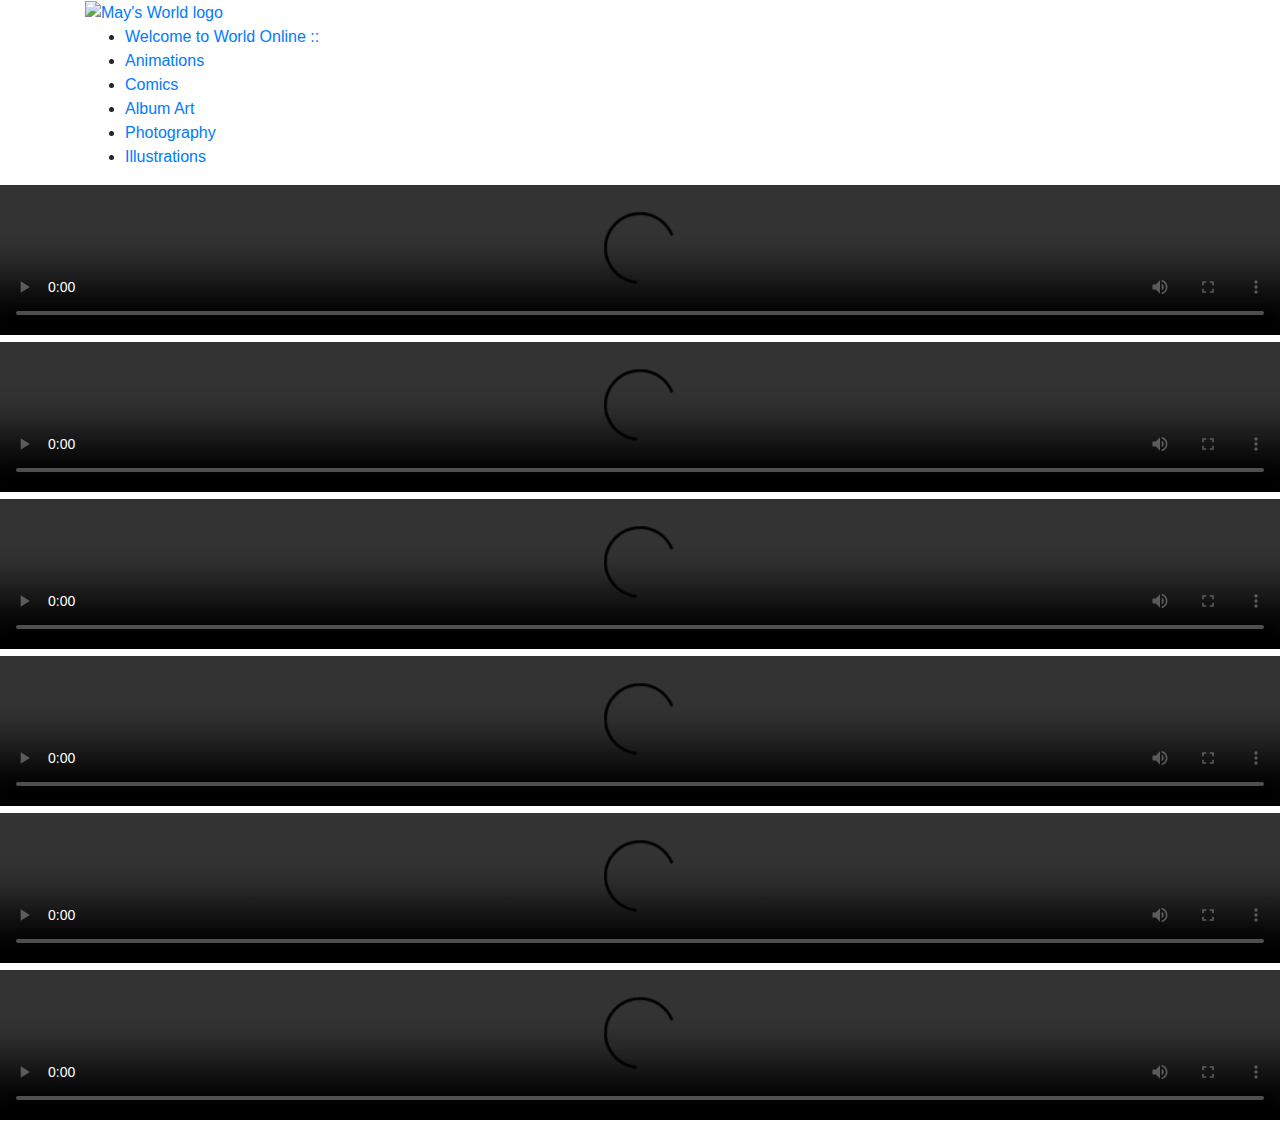
==== animations.html @ 64273f58 "Updated with different Google Analytics ID" ====
<!DOCTYPE html>
<html>

<head>
  <!-- Global site tag (gtag.js) - Google Analytics -->
  <script async src="https://www.googletagmanager.com/gtag/js?id=UA-175526391-2"></script>
  <script>
    window.dataLayer = window.dataLayer || [];
    function gtag(){dataLayer.push(arguments);}
    gtag('js', new Date());

    gtag('config', 'UA-175526391-2');
  </script>

  <meta charset="UTF=8">
  <title>May's World Online</title>
  <link rel="stylesheet" href="https://stackpath.bootstrapcdn.com/bootstrap/4.4.1/css/bootstrap.min.css" integrity="sha384-Vkoo8x4CGsO3+Hhxv8T/Q5PaXtkKtu6ug5TOeNV6gBiFeWPGFN9MuhOf23Q9Ifjh" crossorigin="anonymous">
  <link rel="stylesheet" href="home.css">

</head>
<body>
  <nav class="nav">
        <div class="container">
            <div class="logo">
                <a href="index.html">
                  <img alt="May's World logo" src="img/logo.png" width="200" height="180">
                </a>
            </div>
            <div id="mainListDiv" class="main_list">
                <ul class="navlinks">
                  <li><a href="index.html">Welcome to World Online :: </a></li>
                  <li><a href="animations.html">Animations</a></li>
                  <li><a href="comics.html">Comics</a></li>
                  <li><a href="albumart.html">Album Art</a></li>
                  <li><a href="photography.html">Photography</a></li>
                  <li><a href="illustrations.html">Illustrations</a></li>
                </ul>
            </div>
            <span class="navTrigger">
                <i></i>
                <i></i>
                <i></i>
            </span>
        </div>
    </nav>

    <section class="home">
    </section>
    <div style="height: auto">
      <video width=100% height=auto controls autoplay>
        <source src="vid/breakfast.mp4" type="video/mp4">
      Your browser does not support the video tag.
      </video>
      <video width=100% height=auto controls autoplay>
        <source src="vid/highway.mp4" type="video/mp4">
      Your browser does not support the video tag.
      </video>
      <video width=100% height=auto controls autoplay>
        <source src="vid/loop.mp4" type="video/mp4">
      Your browser does not support the video tag.
      </video>
      <video width=100% height=auto controls autoplay>
        <source src="vid/vacation.mp4" type="video/mp4">
      Your browser does not support the video tag.
      </video>
      <video width=100% height=auto controls autoplay>
        <source src="vid/walk.mp4" type="video/mp4">
      Your browser does not support the video tag.
      </video>
      <video width=100% height=auto controls autoplay>
        <source src="vid/afterhours.mp4" type="video/mp4">
      Your browser does not support the video tag.
      </video>
    </div>
<!-- Jquery needed -->
    <script src="https://ajax.googleapis.com/ajax/libs/jquery/3.1.1/jquery.min.js"></script>
    <script src="js/scripts.js"></script>
<!-- Function used to shrink nav bar removing paddings and adding black background -->
    <script>
        $(window).scroll(function() {
            if ($(document).scrollTop() > 50) {
                $('.nav').addClass('affix');
                console.log("OK");
            } else {
                $('.nav').removeClass('affix');
            }
        });
    </script>

<script src="https://code.jquery.com/jquery-3.4.1.slim.min.js" integrity="sha384-J6qa4849blE2+poT4WnyKhv5vZF5SrPo0iEjwBvKU7imGFAV0wwj1yYfoRSJoZ+n" crossorigin="anonymous"></script>
<script src="https://cdn.jsdelivr.net/npm/popper.js@1.16.0/dist/umd/popper.min.js" integrity="sha384-Q6E9RHvbIyZFJoft+2mJbHaEWldlvI9IOYy5n3zV9zzTtmI3UksdQRVvoxMfooAo" crossorigin="anonymous"></script>
<script src="https://stackpath.bootstrapcdn.com/bootstrap/4.4.1/js/bootstrap.min.js" integrity="sha384-wfSDF2E50Y2D1uUdj0O3uMBJnjuUD4Ih7YwaYd1iqfktj0Uod8GCExl3Og8ifwB6" crossorigin="anonymous"></script>
</body>


</html>
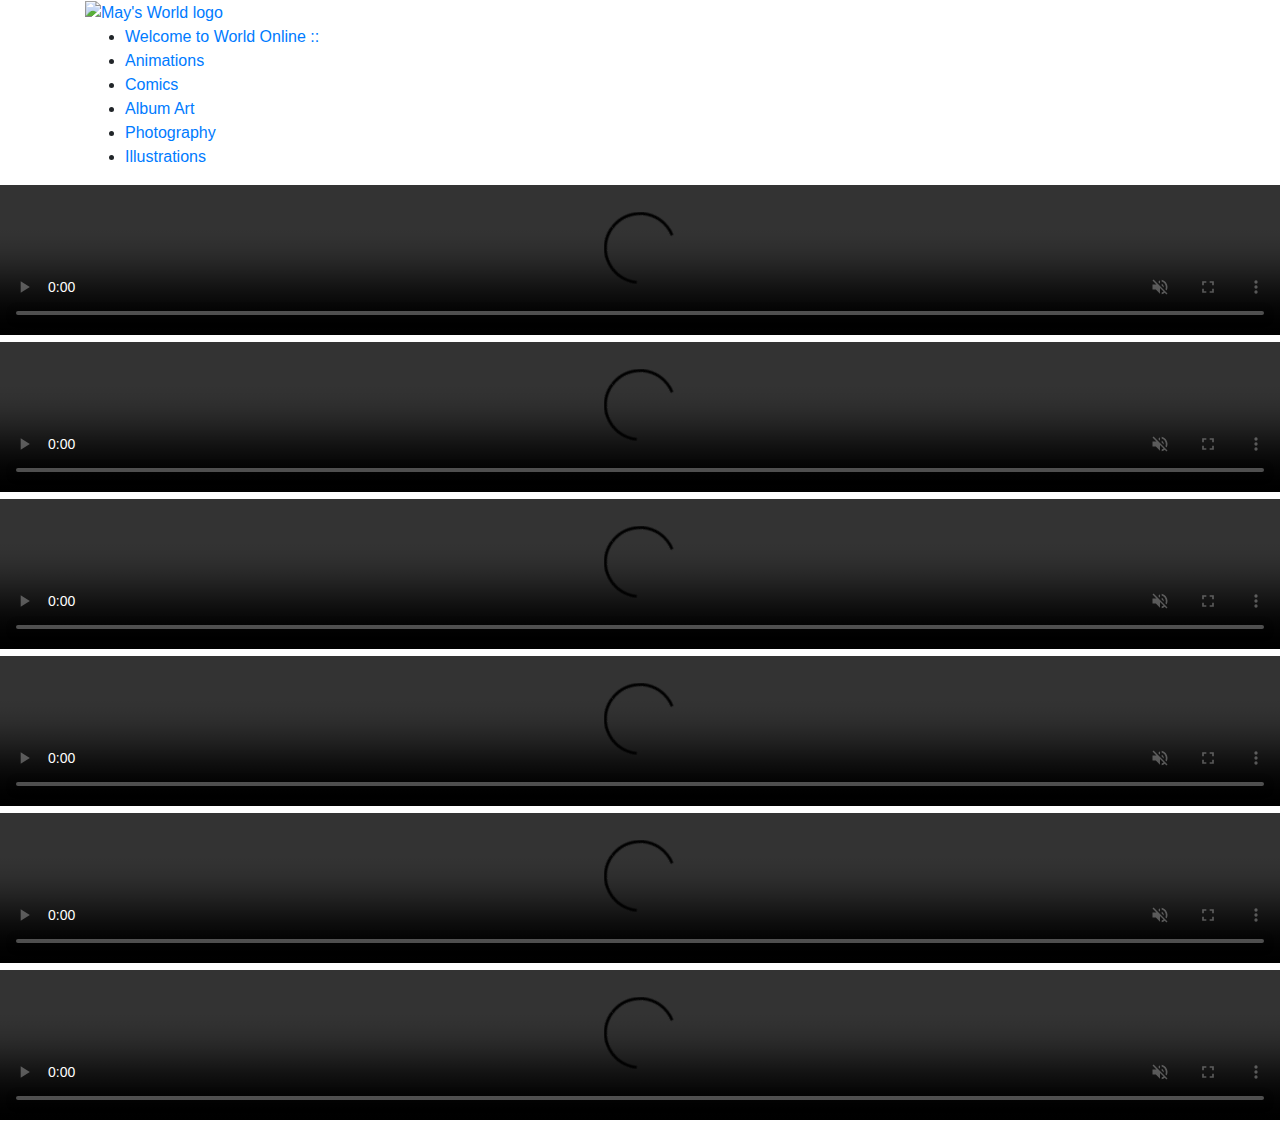
==== commit 87f60aa6: "mute animations" ====
--- a/animations.html
+++ b/animations.html
@@ -47,27 +47,27 @@
     <section class="home">
     </section>
     <div style="height: auto">
-      <video width=100% height=auto controls autoplay>
+      <video width=100% height=auto controls autoplay muted>
         <source src="vid/breakfast.mp4" type="video/mp4">
       Your browser does not support the video tag.
       </video>
-      <video width=100% height=auto controls autoplay>
+      <video width=100% height=auto controls autoplay muted>
         <source src="vid/highway.mp4" type="video/mp4">
       Your browser does not support the video tag.
       </video>
-      <video width=100% height=auto controls autoplay>
+      <video width=100% height=auto controls autoplay muted>
         <source src="vid/loop.mp4" type="video/mp4">
       Your browser does not support the video tag.
       </video>
-      <video width=100% height=auto controls autoplay>
+      <video width=100% height=auto controls autoplay muted>
         <source src="vid/vacation.mp4" type="video/mp4">
       Your browser does not support the video tag.
       </video>
-      <video width=100% height=auto controls autoplay>
+      <video width=100% height=auto controls autoplay muted>
         <source src="vid/walk.mp4" type="video/mp4">
       Your browser does not support the video tag.
       </video>
-      <video width=100% height=auto controls autoplay>
+      <video width=100% height=auto controls autoplay muted>
         <source src="vid/afterhours.mp4" type="video/mp4">
       Your browser does not support the video tag.
       </video>
